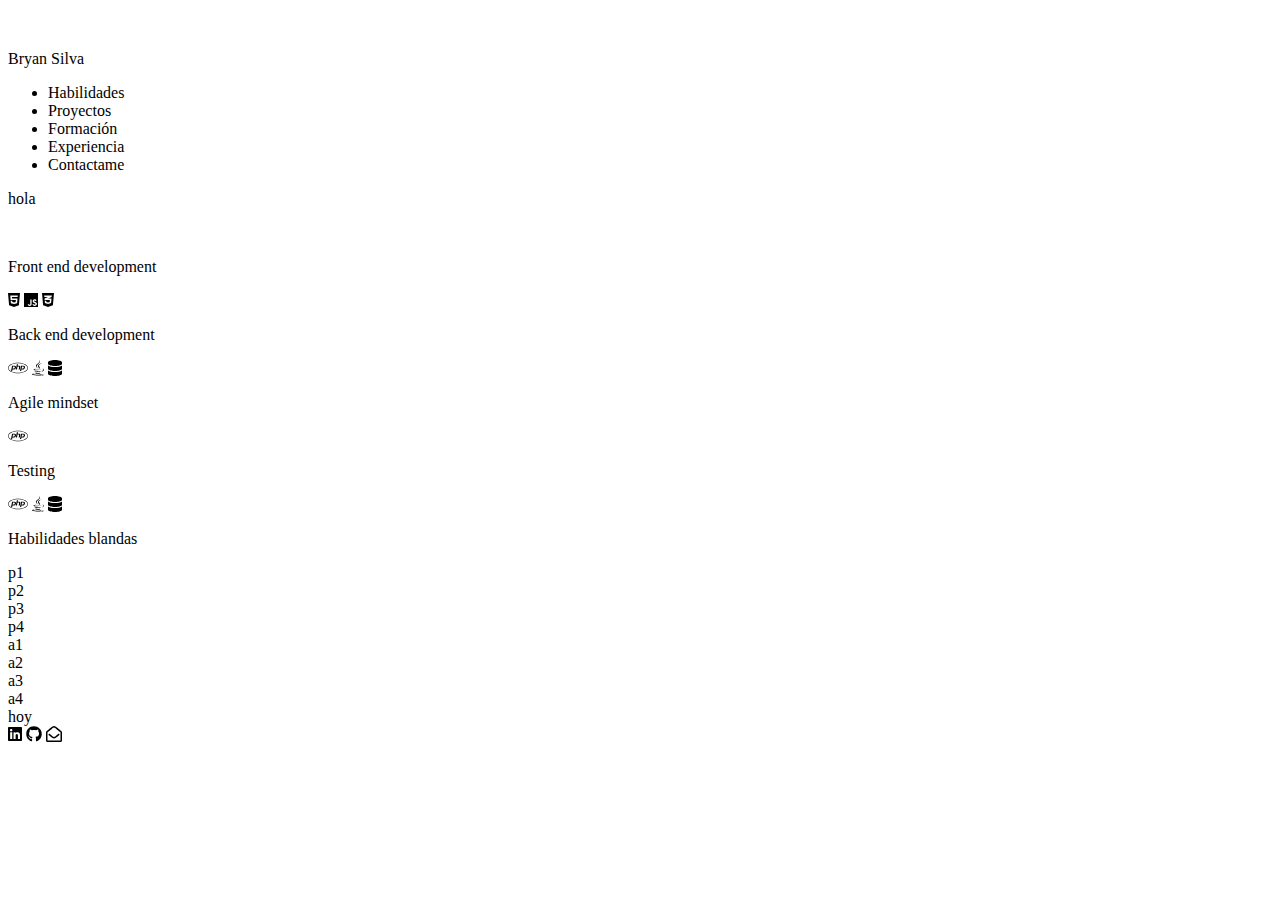
==== index.html @ 94884623 "Inicio del proyecto" ====
<!DOCTYPE html>
<html lang="en">
<head>
    <meta charset="UTF-8">
    <meta name="viewport" content="width=device-width, initial-scale=1.0">
    <meta http-equiv="X-UA-Compatible" content="ie=edge">
    <link href="src/css/all.css">
    <link href="src/css/solid.css">
    <link href="src/css/brands.css">

    <script src="src/js/all.js"></script>
    <script src="src/js/brands.js"></script>
    <script src="src/js/solid.js"></script>
    <script src="src/js/fontawesome.js"></script>
    <title>Bryan Silva</title>
</head>
<body>
    <header>

        <nav>
            <figure>
                <img>

            </figure>
            <p>Bryan Silva</p>
            <ul>
                <li>Habilidades</li>
                <li>Proyectos</li>
                <li>Formación</li>
                <li>Experiencia</li>
                <li>Contactame</li>
                
            </ul>
        </nav>
    </header>
    <section class="hero">
        <p>hola</p>
        <img>
    </section>
    <section class="habilidades">
        <p>Front end development</p>
        <div>
            <i class="fab fa-html5"></i>
            <i class="fab fa-js"></i>
            <i class="fab fa-css3-alt"></i>

        </div>

        <p>Back end development</p>
        <div>
            <i class="fab fa-php"></i>
            <i class="fab fa-java"></i>
            <i class="fas fa-database"></i>
        </div>

        <p>Agile mindset</p>
        <div>
            <i class="fab fa-php"></i>
        </div>

        <p>Testing</p>
        <div>
            <i class="fab fa-php"></i>
            <i class="fab fa-java"></i>
            <i class="fas fa-database"></i>
        </div>

        <p>Habilidades blandas</p>
        <div>

        </div>
    </section>

    <section class="proyectos">
        <div>p1</div>
        <div>p2</div>
        <div>p3</div>
        <div>p4</div>
    </section>

    <section class="formacion">
      <div>a1</div>
      <div>a2</div>
      <div>a3</div>
      <div>a4</div>
    </section>

    <section class="experiencia">
        <div>
            hoy
        </div>
    </section>

    <footer>
        <section class="contactame">
            <i class="fab fa-linkedin"></i>
            <i class="fab fa-github"></i>
            <i class="far fa-envelope-open"></i>
        </section>
    </footer>
</body>
</html>
---- src/css/solid.css ----
/*!
 * Font Awesome Free 5.11.2 by @fontawesome - https://fontawesome.com
 * License - https://fontawesome.com/license/free (Icons: CC BY 4.0, Fonts: SIL OFL 1.1, Code: MIT License)
 */
@font-face {
  font-family: 'Font Awesome 5 Free';
  font-style: normal;
  font-weight: 900;
  font-display: auto;
  src: url("../webfonts/fa-solid-900.eot");
  src: url("../webfonts/fa-solid-900.eot?#iefix") format("embedded-opentype"), url("../webfonts/fa-solid-900.woff2") format("woff2"), url("../webfonts/fa-solid-900.woff") format("woff"), url("../webfonts/fa-solid-900.ttf") format("truetype"), url("../webfonts/fa-solid-900.svg#fontawesome") format("svg"); }

.fa,
.fas {
  font-family: 'Font Awesome 5 Free';
  font-weight: 900; }
---- src/css/brands.css ----
/*!
 * Font Awesome Free 5.11.2 by @fontawesome - https://fontawesome.com
 * License - https://fontawesome.com/license/free (Icons: CC BY 4.0, Fonts: SIL OFL 1.1, Code: MIT License)
 */
@font-face {
  font-family: 'Font Awesome 5 Brands';
  font-style: normal;
  font-weight: normal;
  font-display: auto;
  src: url("../webfonts/fa-brands-400.eot");
  src: url("../webfonts/fa-brands-400.eot?#iefix") format("embedded-opentype"), url("../webfonts/fa-brands-400.woff2") format("woff2"), url("../webfonts/fa-brands-400.woff") format("woff"), url("../webfonts/fa-brands-400.ttf") format("truetype"), url("../webfonts/fa-brands-400.svg#fontawesome") format("svg"); }

.fab {
  font-family: 'Font Awesome 5 Brands'; }
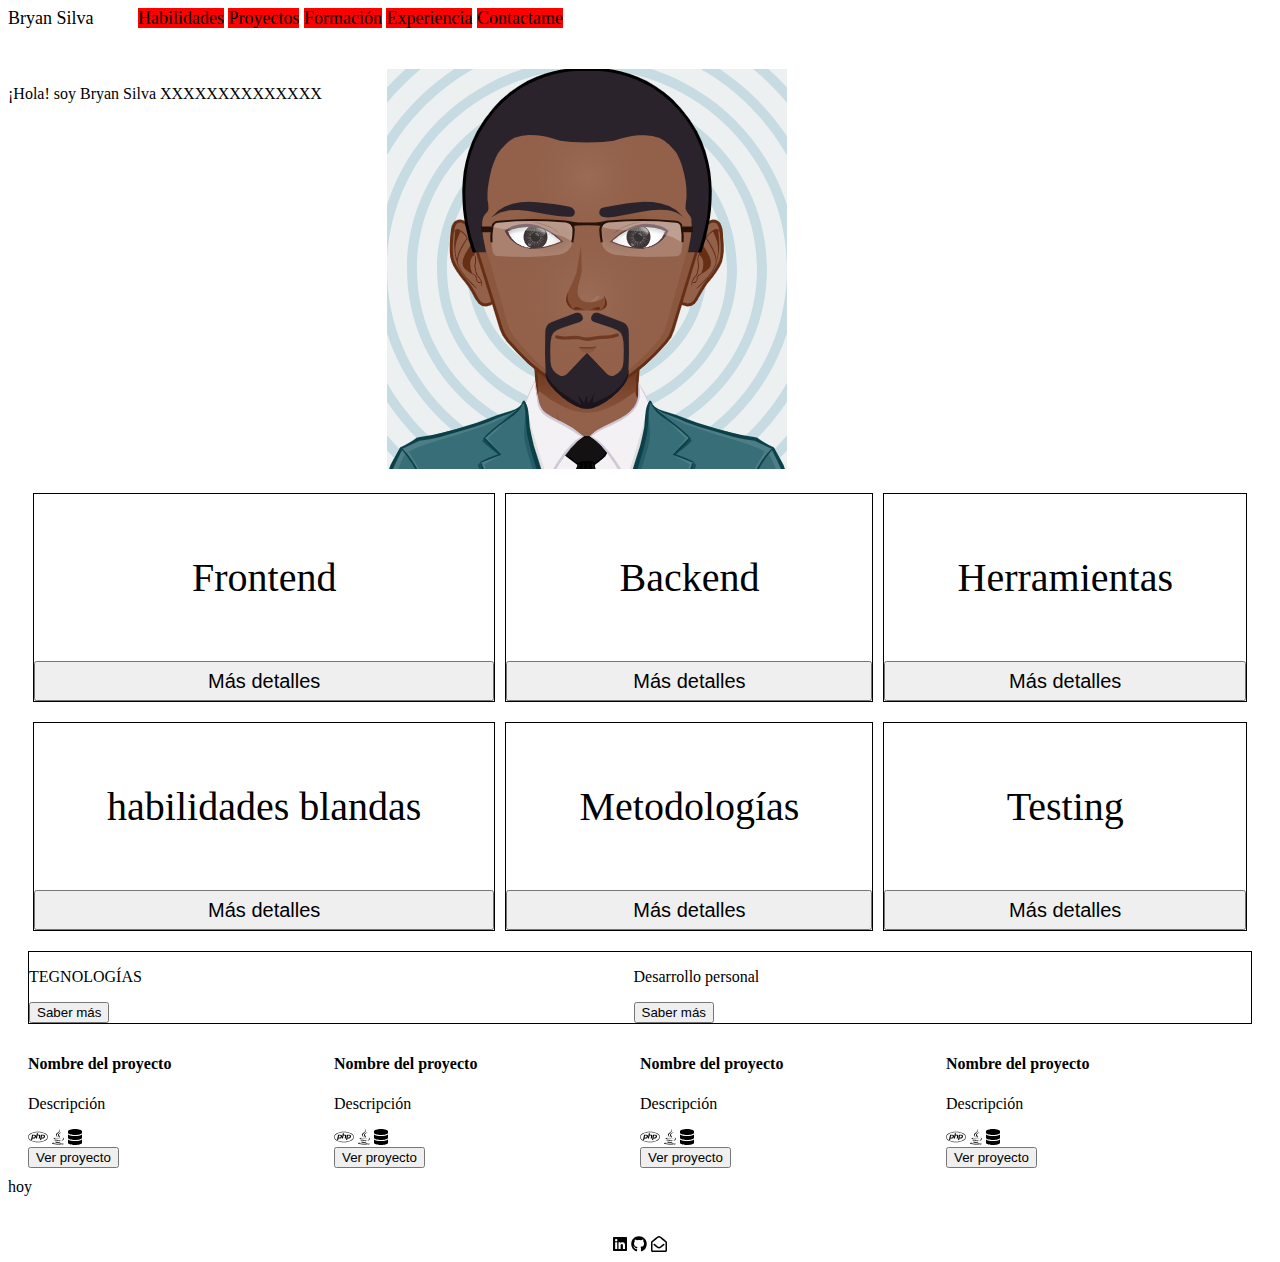
==== commit f6879b40: "Se crea la estructura basica del proyecto" ====
--- a/index.html
+++ b/index.html
@@ -8,22 +8,23 @@
     <link href="src/css/solid.css">
     <link href="src/css/brands.css">
 
-    <script src="src/js/all.js"></script>
-    <script src="src/js/brands.js"></script>
-    <script src="src/js/solid.js"></script>
-    <script src="src/js/fontawesome.js"></script>
+
+    <link rel="stylesheet" href="app.css">
+    
+
+    
     <title>Bryan Silva</title>
 </head>
 <body>
+    <!-- inicio del header -->
     <header>
 
-        <nav>
-            <figure>
-                <img>
-
-            </figure>
-            <p>Bryan Silva</p>
-            <ul>
+        <nav class="navbar">
+            <div>
+                <p>Bryan Silva</p>
+            </div>
+                          
+            <ul class="links">
                 <li>Habilidades</li>
                 <li>Proyectos</li>
                 <li>Formación</li>
@@ -33,12 +34,75 @@
             </ul>
         </nav>
     </header>
+    <!-- fin del header -->
+    <!-- inicio del hero -->
     <section class="hero">
-        <p>hola</p>
-        <img>
-    </section>
+        <p>¡Hola! soy Bryan Silva XXXXXXXXXXXXXX</p>
+        <div class="img-hero">
+            <img src="src/imagen/bryan.png">
+        </div>
+    </section>
+
+    <!-- fin del hero -->
+
+    <!-- inicio de la sección de habilidades -->
     <section class="habilidades">
-        <p>Front end development</p>
+
+        <div class="habilidad">
+            <p>
+                Frontend
+            </p>
+            <div>
+                <button>Más detalles</button>
+            </div>
+        </div>
+
+        <div class="habilidad">
+            <p>
+                Backend
+            </p>
+            <div>
+                <button>Más detalles</button>
+            </div>
+        </div>
+
+        <div class="habilidad">
+            <p>
+                Herramientas
+            </p>
+            <div>
+                <button>Más detalles</button>
+            </div>
+        </div>
+        <div class="habilidad">
+            <p>
+                habilidades blandas
+            </p>
+            <div>
+                <button>Más detalles</button>
+            </div>
+        </div>
+        <div class="habilidad">
+            <p>
+               Metodologías
+            </p>
+            <div>
+                <button>Más detalles</button>
+            </div>
+        </div>
+        <div class="habilidad">
+            <p>
+                Testing
+            </p>
+            <div>
+                <button>Más detalles</button>
+            </div>
+        </div>
+
+
+
+
+        <!-- <p>Front end development</p>
         <div>
             <i class="fab fa-html5"></i>
             <i class="fab fa-js"></i>
@@ -68,22 +132,79 @@
         <p>Habilidades blandas</p>
         <div>
 
-        </div>
-    </section>
+        </div> -->
+    </section>
+<!-- fin de la sección de habilidades -->
+
+<!-- inicio de la sección de formación -->
+    <section class="formacion">
+
+        <div class="detalle-formacion">
+          <p>TEGNOLOGÍAS</p>  
+        <button>Saber más</button>
+        </div>
+        <div class="detalle-formacion">
+          <p>Desarrollo personal</p>  
+          <button>Saber más</button>
+        </div>
+        
+    </section>
+<!-- fin de la sección de formación -->
+
 
     <section class="proyectos">
-        <div>p1</div>
-        <div>p2</div>
-        <div>p3</div>
-        <div>p4</div>
-    </section>
-
-    <section class="formacion">
-      <div>a1</div>
-      <div>a2</div>
-      <div>a3</div>
-      <div>a4</div>
-    </section>
+        <div class = "proyecto">
+            <h4>Nombre del proyecto</h4>
+            <p>Descripción</p>
+            <div class="tecnologias-proyecto">
+                <i class="fab fa-php"></i>
+                <i class="fab fa-java"></i>
+                <i class="fas fa-database"></i>
+            </div>
+            <button>Ver proyecto</button>
+
+        </div>
+
+        <div class="proyecto">
+            <h4>Nombre del proyecto</h4>
+            <p>Descripción</p>
+            <div class="tecnologias-proyecto">
+                <i class="fab fa-php"></i>
+                <i class="fab fa-java"></i>
+                <i class="fas fa-database"></i>
+            </div>
+            <button>Ver proyecto</button>
+        
+        </div>
+
+        <div class="proyecto">
+            <h4>Nombre del proyecto</h4>
+            <p>Descripción</p>
+            <div class="tecnologias-proyecto">
+                <i class="fab fa-php"></i>
+                <i class="fab fa-java"></i>
+                <i class="fas fa-database"></i>
+            </div>
+            <button>Ver proyecto</button>
+        
+        </div>
+
+
+        <div class="proyecto">
+            <h4>Nombre del proyecto</h4>
+            <p>Descripción</p>
+            <div class="tecnologias-proyecto">
+                <i class="fab fa-php"></i>
+                <i class="fab fa-java"></i>
+                <i class="fas fa-database"></i>
+            </div>
+            <button>Ver proyecto</button>
+        
+        </div>
+       
+    </section>
+
+  
 
     <section class="experiencia">
         <div>
@@ -98,5 +219,11 @@
             <i class="far fa-envelope-open"></i>
         </section>
     </footer>
+
+
+    <script src="src/js/all.js"></script>
+    <script src="src/js/brands.js"></script>
+    <script src="src/js/solid.js"></script>
+    <script src="src/js/fontawesome.js"></script>
 </body>
 </html>--- a/app.css
+++ b/app.css
@@ -0,0 +1,108 @@
+header{
+   font-size: 18px;
+   margin-bottom: 40px;
+}
+
+.links{
+  list-style-type: none;
+  
+}
+
+.links li {
+  display : inline;
+  background-color : red;
+}
+
+.hero{
+    display: grid;
+     grid-template-columns : 30% 70%;
+}
+.navbar div {
+  display : inline;
+}
+.navbar div p {
+  display : inline;
+}
+
+.navbar  ul {
+  display : inline;
+
+}
+
+/*  */
+.habilidades {
+ 
+ margin: 10px 20px;
+  display: grid;
+  grid-template-columns : auto auto auto;
+  border : 1px;
+
+}
+
+.habilidad {
+  border : 1px solid black;
+  margin: 10px 5px;
+  
+}
+ 
+.habilidad p{
+  font-size: 40px;
+  padding : 20px;
+  text-align: center;
+}
+
+.habilidad button{
+  font-size: 20px;
+  height: 40px;
+  width: 100%;
+}
+
+/*  */
+ 
+.proyectos {
+  margin: 10px 20px;
+  display: grid;
+  grid-template-columns : auto auto auto auto;
+  border : 1px;
+}
+/* 
+.proyecto{
+
+}
+
+.tecnologias-proyecto{
+
+} */
+
+/*  */
+
+
+/*  */
+.formacion {
+  display : grid;
+  grid-template-columns : auto auto;
+  border: 1px solid black;
+  margin: 10px 20px;
+}
+
+.detalle-formacion{
+
+}
+/*  */
+
+
+/*  */
+.experiencia {
+  margin-bottom: 0;
+
+}
+
+/*  */
+
+/*  */
+.contactame {
+   margin-top: 40px;
+   text-align : center;
+}
+
+/*  */
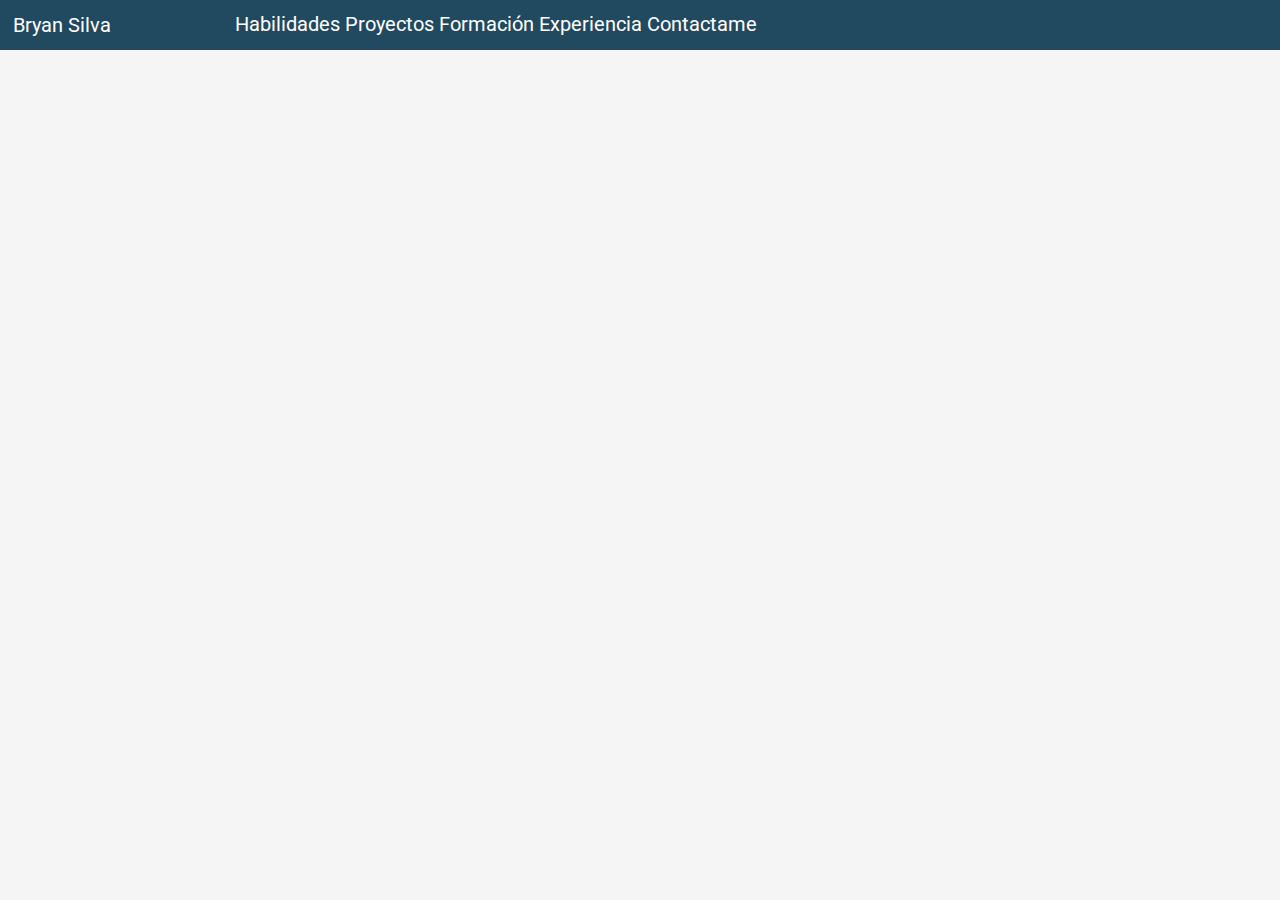
==== commit 6586df8c: "Todo es un desastre procedo a refactorizar todo" ====
--- a/index.html
+++ b/index.html
@@ -7,46 +7,58 @@
     <link href="src/css/all.css">
     <link href="src/css/solid.css">
     <link href="src/css/brands.css">
-
-
     <link rel="stylesheet" href="app.css">
-    
-
-    
+    <link href="https://fonts.googleapis.com/css?family=Lato|Open+Sans+Condensed:300|Roboto&display=swap" rel="stylesheet">
     <title>Bryan Silva</title>
 </head>
 <body>
     <!-- inicio del header -->
-    <header>
-
-        <nav class="navbar">
-            <div>
-                <p>Bryan Silva</p>
+     <header class="header">
+
+        <nav class="header__navar">
+            <div class="header__navar--logo">
+                Bryan Silva
             </div>
                           
-            <ul class="links">
-                <li>Habilidades</li>
-                <li>Proyectos</li>
-                <li>Formación</li>
-                <li>Experiencia</li>
-                <li>Contactame</li>
+            <ul class="header__navar--links">
+                <li>
+                    <a href="#habilidades">Habilidades</a>
+                </li>
+
+                <li>
+                    <a href="#proyectos">Proyectos</a>
+                </li>
+                <li>
+                    <a href="#formación">Formación</a>
+                    
+                </li>
+                <li>
+                    <a href="#experiencia">Experiencia</a>
+                </li>
+                <li>
+                    <a href="#contactame">Contactame</a>
+                </li>
                 
             </ul>
         </nav>
-    </header>
+    </header> 
+
+   
+
     <!-- fin del header -->
     <!-- inicio del hero -->
-    <section class="hero">
+  <!--   <section class="hero">
         <p>¡Hola! soy Bryan Silva XXXXXXXXXXXXXX</p>
         <div class="img-hero">
             <img src="src/imagen/bryan.png">
         </div>
-    </section>
+    </section> -->
 
     <!-- fin del hero -->
 
     <!-- inicio de la sección de habilidades -->
-    <section class="habilidades">
+
+   <!--  <section class="habilidades">
 
         <div class="habilidad">
             <p>
@@ -132,12 +144,14 @@
         <p>Habilidades blandas</p>
         <div>
 
-        </div> -->
-    </section>
+        </div> 
+    </section> -->
+
 <!-- fin de la sección de habilidades -->
 
 <!-- inicio de la sección de formación -->
-    <section class="formacion">
+
+   <!--  <section class="formacion">
 
         <div class="detalle-formacion">
           <p>TEGNOLOGÍAS</p>  
@@ -148,11 +162,12 @@
           <button>Saber más</button>
         </div>
         
-    </section>
-<!-- fin de la sección de formación -->
-
-
-    <section class="proyectos">
+    </section> -->
+
+    <!-- fin de la sección de formación -->
+
+
+ <!--    <section class="proyectos">
         <div class = "proyecto">
             <h4>Nombre del proyecto</h4>
             <p>Descripción</p>
@@ -202,10 +217,10 @@
         
         </div>
        
-    </section>
+    </section> -->
 
   
-
+<!-- 
     <section class="experiencia">
         <div>
             hoy
@@ -218,7 +233,7 @@
             <i class="fab fa-github"></i>
             <i class="far fa-envelope-open"></i>
         </section>
-    </footer>
+    </footer> -->
 
 
     <script src="src/js/all.js"></script>
--- a/app.css
+++ b/app.css
@@ -1,33 +1,76 @@
-header{
-   font-size: 18px;
-   margin-bottom: 40px;
+/* Variables */
+
+:root {
+  --primary-color : #f5f5f5;
+  --secundary-color : #214960;
+  --font : Roboto , Lato , sans-serif;
 }
 
-.links{
-  list-style-type: none;
+/* Estilos */
+
   
+body {
+  background-color : var(--primary-color);
+  font-family:  var(--font);
+  margin : 0;
 }
 
-.links li {
-  display : inline;
-  background-color : red;
+
+.header{
+   font-size: 20px;
+   margin-bottom: 40px;
+   width: 100%;
 }
 
-.hero{
+.header__navar {
+  background-color: var(--secundary-color);
+  color: white;
+  margin: 0 0 2% 0;
+  padding: 1% 1%;
+  box-sizing: border-box; 
+  display:flex;
+  flex-direction: row;
+  justify-content: flex-start;
+  align-items: center;
+} 
+
+.header__navar--logo {
+  display : inline;
+  width: 15%;
+}
+
+
+ .header__navar--links{
+  list-style-type: none;
+  width: 85%;
+    margin: 0;
+} 
+
+
+.header__navar--links li{
+  list-style-type: none;
+  display: inline;
+  padding: 1% 0;
+
+} 
+
+.header__navar--links li a{
+  color:white;
+  text-decoration: none;
+}
+
+.header__navar--links li a:hover{
+  color: #79bac1;
+  text-decoration: underline;
+}
+
+
+
+/* .hero{
     display: grid;
      grid-template-columns : 30% 70%;
-}
-.navbar div {
-  display : inline;
-}
-.navbar div p {
-  display : inline;
-}
+} */
 
-.navbar  ul {
-  display : inline;
-
-}
 
 /*  */
 .habilidades {
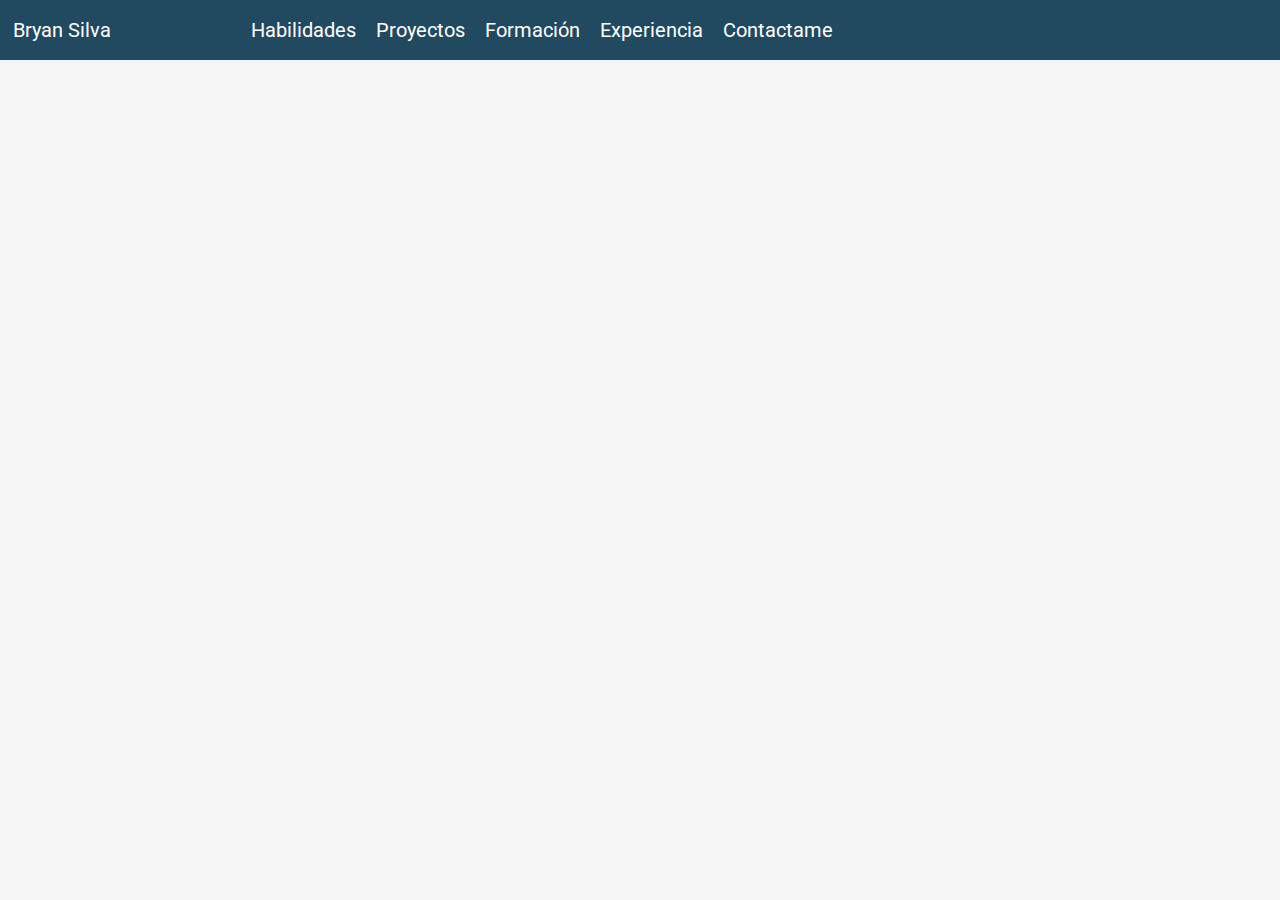
==== commit 5df28302: "Completando los estilos del navbar." ====
--- a/index.html
+++ b/index.html
@@ -7,7 +7,8 @@
     <link href="src/css/all.css">
     <link href="src/css/solid.css">
     <link href="src/css/brands.css">
-    <link rel="stylesheet" href="app.css">
+    <link rel="stylesheet" media="(min-width: 800px)" href="app.css" />
+    <link rel="stylesheet"  media="(max-width: 800px)" href="app.resposive.css">
     <link href="https://fonts.googleapis.com/css?family=Lato|Open+Sans+Condensed:300|Roboto&display=swap" rel="stylesheet">
     <title>Bryan Silva</title>
 </head>
@@ -15,10 +16,17 @@
     <!-- inicio del header -->
      <header class="header">
 
-        <nav class="header__navar">
-            <div class="header__navar--logo">
+        <nav class="header__navbar">
+            <div class="header__navar--brand">
                 Bryan Silva
             </div>
+            <!-- resposive -->
+                  
+            <div class="header__navar--options">
+                <i>menu</i>
+            </div>
+                
+            <!-- fin resposive -->
                           
             <ul class="header__navar--links">
                 <li>
@@ -35,15 +43,15 @@
                 <li>
                     <a href="#experiencia">Experiencia</a>
                 </li>
-                <li>
-                    <a href="#contactame">Contactame</a>
+                <li class=".header__navar--links--contactame">
+                    <a  href="#contactame">Contactame</a>
                 </li>
                 
             </ul>
         </nav>
     </header> 
 
-   
+
 
     <!-- fin del header -->
     <!-- inicio del hero -->
--- a/app.css
+++ b/app.css
@@ -22,54 +22,51 @@
    width: 100%;
 }
 
-.header__navar {
+.header__navbar {
   background-color: var(--secundary-color);
   color: white;
+  display: grid;
+  grid-template-columns: 15% 85% ;
+  grid-template-rows: auto ;
+  justify-items: start;
+  align-items: center;
+  box-sizing: border-box; 
+  padding: 1% 1%;
   margin: 0 0 2% 0;
-  padding: 1% 1%;
-  box-sizing: border-box; 
-  display:flex;
-  flex-direction: row;
-  justify-content: flex-start;
-  align-items: center;
 } 
-
-.header__navar--logo {
-  display : inline;
-  width: 15%;
-}
-
 
  .header__navar--links{
   list-style-type: none;
-  width: 85%;
-    margin: 0;
+  margin: 0;
+  display : flex;
+  flex-direction: row;
 } 
-
 
 .header__navar--links li{
   list-style-type: none;
-  display: inline;
   padding: 1% 0;
-
+  margin: 0 2%;
 } 
 
 .header__navar--links li a{
   color:white;
   text-decoration: none;
+
 }
 
 .header__navar--links li a:hover{
-  color: #79bac1;
-  text-decoration: underline;
+ border-bottom: 2px;
+    border-color:yellowgreen;
+   border-bottom-style: solid; 
+}
+
+
+.header__navar--options{
+  display:none;
 }
 
 
 
-/* .hero{
-    display: grid;
-     grid-template-columns : 30% 70%;
-} */
 
 
 /*  */
@@ -128,9 +125,7 @@
   margin: 10px 20px;
 }
 
-.detalle-formacion{
 
-}
 /*  */
 
 
@@ -149,3 +144,6 @@
 }
 
 /*  */
+
+
+/* responsive */--- a/app.resposive.css
+++ b/app.resposive.css
@@ -0,0 +1,75 @@
+/* Variables */
+
+:root {
+  --primary-color : #f5f5f5;
+  --secundary-color : #214960;
+  --font : Roboto , Lato , sans-serif;
+}
+
+body {
+  background-color : var(--primary-color);
+  font-family:  var(--font);
+  margin : 0;
+}
+
+.header{
+   font-size: 20px;
+   margin-bottom: 40px;
+   width: 100%;
+}
+
+.header__navbar {
+  background-color: var(--secundary-color);
+  color: white;
+  display: grid;
+  grid-template-columns: 50% 50% ;
+  grid-template-rows: auto ;
+  grid-template-areas: "header__navar--brand header__navar--options"
+                        "header__navar--links header__navar--links";  
+
+  justify-items: start;
+  align-items: center;
+  box-sizing: border-box; 
+  padding: 1% 1%;
+  margin: 0 0 2% 0;
+} 
+
+.header__navar--brand {
+    display: none;
+}
+
+.header__navar--options{
+    grid-area: "header__navar--options";
+    justify-self: end;
+}
+
+.header__navar--options:hover + .header__navar--links {
+     display : flex;
+}
+
+.header__navar--links:hover {
+     display : flex;
+}
+.header__navar--brand{
+    grid-area: "header__navar--brand";
+}
+
+ .header__navar--links{
+  list-style-type: none;
+  margin-top: 1%;
+  display : flex;
+  flex-direction: column;
+  padding: 0;
+  grid-area: "header__navar--links";
+  width: 200%;
+} 
+
+.header__navar--links li{
+  margin:  1% 0 ;
+} 
+
+.header__navar--links li a{
+  color:white;
+  text-decoration: none;
+
+}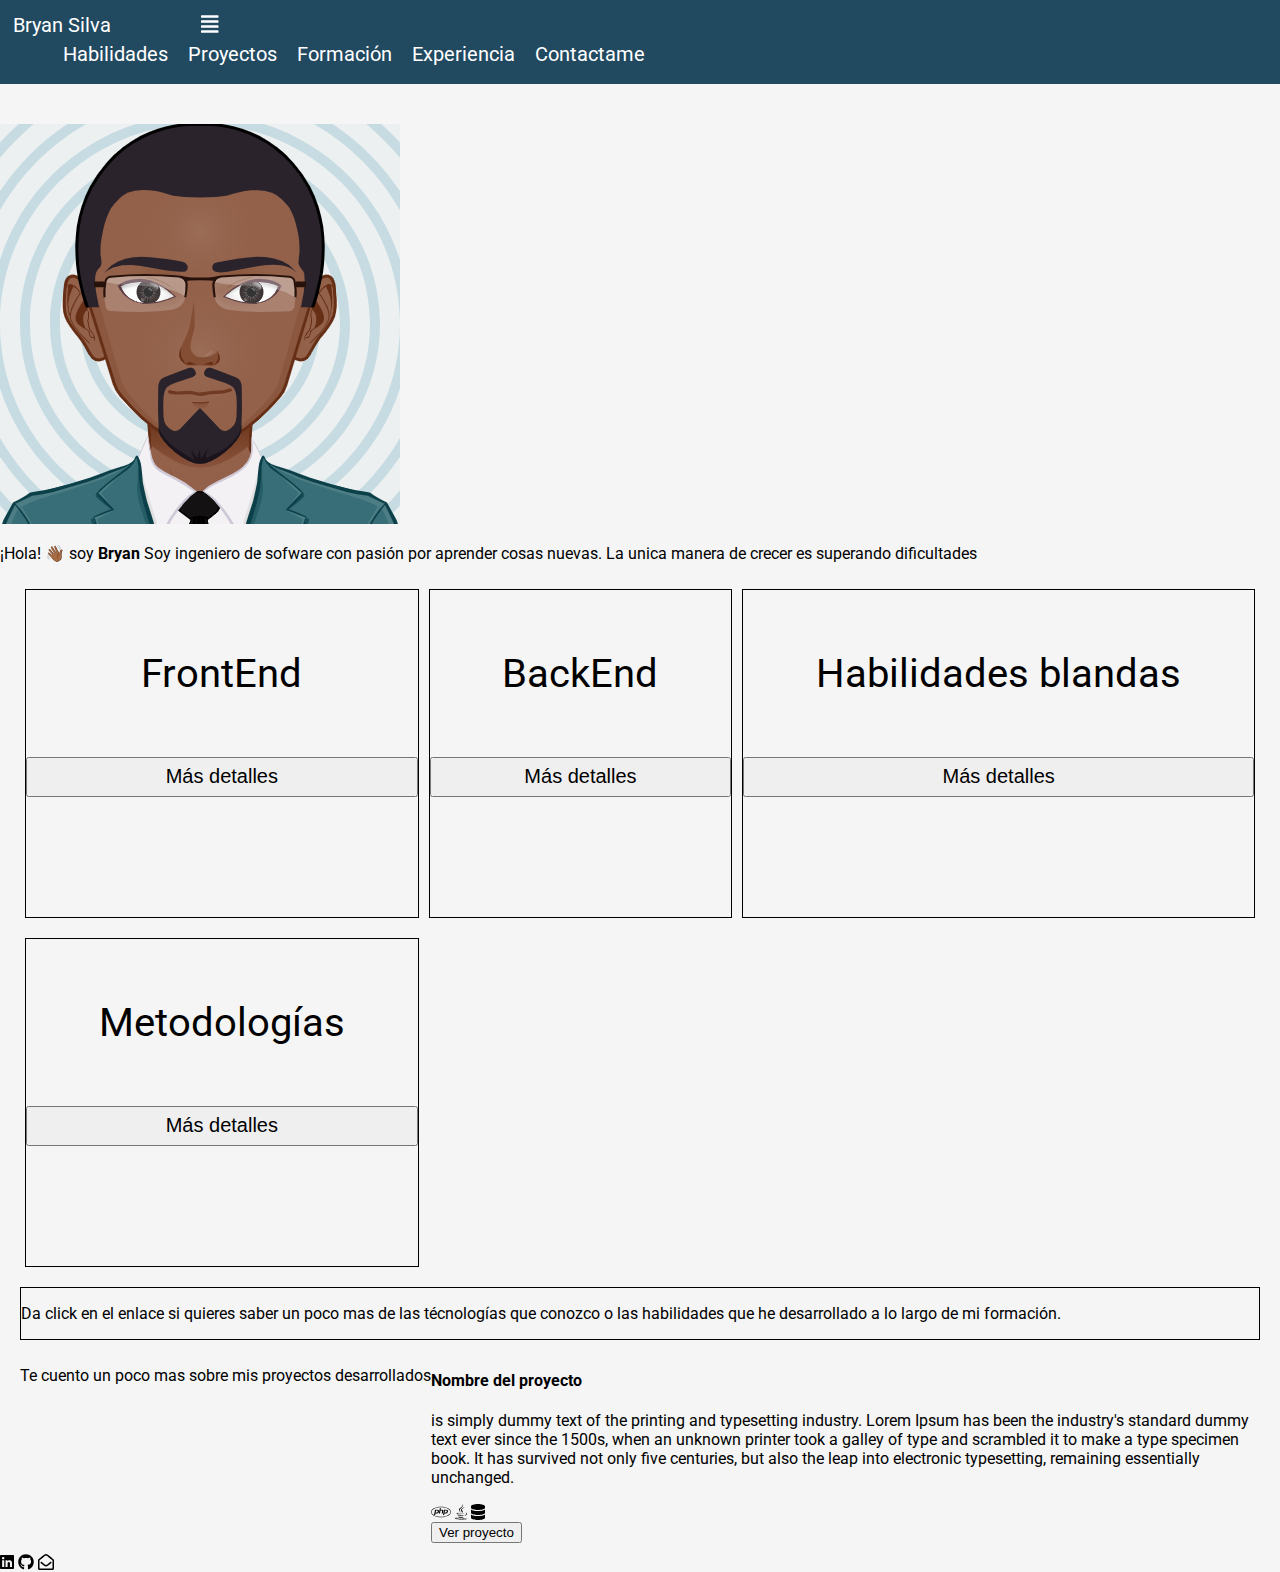
==== commit 6d06701e: "➕  responsive version" ====
--- a/index.html
+++ b/index.html
@@ -20,15 +20,14 @@
             <div class="header__navar--brand">
                 Bryan Silva
             </div>
-            <!-- resposive -->
+         
                   
-            <div class="header__navar--options">
-                <i>menu</i>
+            <div class="header__navbar--options">
+            <i class="fas fa-align-justify"></i>
             </div>
                 
-            <!-- fin resposive -->
                           
-            <ul class="header__navar--links">
+             <ul class="header__navar--links">
                 <li>
                     <a href="#habilidades">Habilidades</a>
                 </li>
@@ -37,213 +36,150 @@
                     <a href="#proyectos">Proyectos</a>
                 </li>
                 <li>
+                    
                     <a href="#formación">Formación</a>
-                    
                 </li>
                 <li>
                     <a href="#experiencia">Experiencia</a>
                 </li>
                 <li class=".header__navar--links--contactame">
                     <a  href="#contactame">Contactame</a>
-                </li>
-                
-            </ul>
+                </li>     
+            </ul> 
         </nav>
     </header> 
 
 
 
     <!-- fin del header -->
+
     <!-- inicio del hero -->
-  <!--   <section class="hero">
-        <p>¡Hola! soy Bryan Silva XXXXXXXXXXXXXX</p>
-        <div class="img-hero">
-            <img src="src/imagen/bryan.png">
+  <section class="hero">
+        <div class="hero__imagen">
+            <img id="img" class="hero__imagen__img" src="src/imagen/bryan.png">
         </div>
-    </section> -->
+
+        <p class="hero__parrafo">¡Hola! 👋🏾 soy <strong>Bryan</strong> 
+            Soy ingeniero de sofware con pasión por aprender cosas nuevas. 
+            La unica manera de crecer es superando dificultades 
+        </p>
+        
+    </section> 
 
     <!-- fin del hero -->
 
     <!-- inicio de la sección de habilidades -->
 
-   <!--  <section class="habilidades">
+     <section class="habilidades">
 
         <div class="habilidad">
-            <p>
-                Frontend
+            <p class="hablidad__titulo">
+                FrontEnd
             </p>
-            <div>
-                <button>Más detalles</button>
+            <div class="habilidad__accion">
+                <button class="habilidad__boton">Más detalles</button>
             </div>
+            <p class="habilidad__detalle">
+                 
+            </p>
         </div>
 
         <div class="habilidad">
-            <p>
-                Backend
+            <p class="hablidad__titulo">
+                BackEnd
             </p>
-            <div>
-                <button>Más detalles</button>
+            <div class="habilidad__accion">
+                <button class="habilidad__boton">Más detalles</button>
+            </div>
+            <p class="habilidad__detalle">
+        
+            </p>
+        </div>
+
+         <div class="habilidad">
+            <p class="hablidad__titulo">
+                Habilidades blandas
+            </p>
+            <div class="habilidad__accion">
+                <button class="habilidad__boton">Más detalles</button>
+            </div>
+            <p class="habilidad__detalle">
+            
+            </p>
+        </div>
+    
+        <div class="habilidad">
+            <p class="hablidad__titulo">
+                Metodologías
+            </p>
+            <div class="habilidad__accion">
+                <button class="habilidad__boton">Más detalles</button>
+            </div>
+            <p class="habilidad__detalle">
+        
+            </p>
+        </div>
+     </section> 
+     
+    <!-- inicio de la sección de formación -->
+    
+    <section class="formacion">
+        <p>
+            Da click en el enlace si quieres saber
+            un poco mas de las <a>técnologías</a>
+            que conozco o las <a>habilidades</a>
+            que he desarrollado a lo largo de mi
+            formación.
+        </p>
+    </section>
+    
+    <!-- fin de la sección de formación -->
+    
+    <!-- inicio de la sección de proyectos -->
+    <section class="proyectos">
+    
+        <p class="proyectos__descripcion">
+            Te cuento un poco mas sobre mis proyectos desarrollados
+        </p>
+    
+        <div class="proyecto">
+            <div class="proyecto__titulo">
+                <h4>Nombre del proyecto</h4>
+            </div>
+            <div class="proyecto__descripcion">
+                <p>is simply dummy text of the printing and typesetting industry. Lorem Ipsum has been the industry's standard dummy text
+                ever since the 1500s, when an unknown printer took a galley of type and scrambled it to make a type specimen book. It
+                has survived not only five centuries, but also the leap into electronic typesetting, remaining essentially unchanged.</p>
+            </div>
+            <div class="proyecto__tecnologias">
+                <i class="fab fa-php item"></i>
+                <i class="fab fa-java item"></i>
+                <i class="fas fa-database item"></i>
+            </div>
+            <div class="proyecto__detalles">
+                <button>Ver proyecto</button>
             </div>
         </div>
-
-        <div class="habilidad">
-            <p>
-                Herramientas
-            </p>
-            <div>
-                <button>Más detalles</button>
-            </div>
-        </div>
-        <div class="habilidad">
-            <p>
-                habilidades blandas
-            </p>
-            <div>
-                <button>Más detalles</button>
-            </div>
-        </div>
-        <div class="habilidad">
-            <p>
-               Metodologías
-            </p>
-            <div>
-                <button>Más detalles</button>
-            </div>
-        </div>
-        <div class="habilidad">
-            <p>
-                Testing
-            </p>
-            <div>
-                <button>Más detalles</button>
-            </div>
-        </div>
+    
+    
+    </section>
+    <!-- fin de la sección de proyectos -->
 
 
 
-
-        <!-- <p>Front end development</p>
-        <div>
-            <i class="fab fa-html5"></i>
-            <i class="fab fa-js"></i>
-            <i class="fab fa-css3-alt"></i>
-
-        </div>
-
-        <p>Back end development</p>
-        <div>
-            <i class="fab fa-php"></i>
-            <i class="fab fa-java"></i>
-            <i class="fas fa-database"></i>
-        </div>
-
-        <p>Agile mindset</p>
-        <div>
-            <i class="fab fa-php"></i>
-        </div>
-
-        <p>Testing</p>
-        <div>
-            <i class="fab fa-php"></i>
-            <i class="fab fa-java"></i>
-            <i class="fas fa-database"></i>
-        </div>
-
-        <p>Habilidades blandas</p>
-        <div>
-
-        </div> 
-    </section> -->
-
-<!-- fin de la sección de habilidades -->
-
-<!-- inicio de la sección de formación -->
-
-   <!--  <section class="formacion">
-
-        <div class="detalle-formacion">
-          <p>TEGNOLOGÍAS</p>  
-        <button>Saber más</button>
-        </div>
-        <div class="detalle-formacion">
-          <p>Desarrollo personal</p>  
-          <button>Saber más</button>
-        </div>
-        
-    </section> -->
-
-    <!-- fin de la sección de formación -->
-
-
- <!--    <section class="proyectos">
-        <div class = "proyecto">
-            <h4>Nombre del proyecto</h4>
-            <p>Descripción</p>
-            <div class="tecnologias-proyecto">
-                <i class="fab fa-php"></i>
-                <i class="fab fa-java"></i>
-                <i class="fas fa-database"></i>
-            </div>
-            <button>Ver proyecto</button>
-
-        </div>
-
-        <div class="proyecto">
-            <h4>Nombre del proyecto</h4>
-            <p>Descripción</p>
-            <div class="tecnologias-proyecto">
-                <i class="fab fa-php"></i>
-                <i class="fab fa-java"></i>
-                <i class="fas fa-database"></i>
-            </div>
-            <button>Ver proyecto</button>
-        
-        </div>
-
-        <div class="proyecto">
-            <h4>Nombre del proyecto</h4>
-            <p>Descripción</p>
-            <div class="tecnologias-proyecto">
-                <i class="fab fa-php"></i>
-                <i class="fab fa-java"></i>
-                <i class="fas fa-database"></i>
-            </div>
-            <button>Ver proyecto</button>
-        
-        </div>
-
-
-        <div class="proyecto">
-            <h4>Nombre del proyecto</h4>
-            <p>Descripción</p>
-            <div class="tecnologias-proyecto">
-                <i class="fab fa-php"></i>
-                <i class="fab fa-java"></i>
-                <i class="fas fa-database"></i>
-            </div>
-            <button>Ver proyecto</button>
-        
-        </div>
-       
-    </section> -->
-
-  
-<!-- 
-    <section class="experiencia">
+<!--     <section class="experiencia">
         <div>
             hoy
         </div>
-    </section>
+    </section> -->
 
-    <footer>
-        <section class="contactame">
-            <i class="fab fa-linkedin"></i>
-            <i class="fab fa-github"></i>
-            <i class="far fa-envelope-open"></i>
-        </section>
-    </footer> -->
+    <footer class="footer">
+            <i class="fab fa-linkedin item"></i>
+            <i class="fab fa-github item" ></i>
+            <i class="far fa-envelope-open item"></i>
+    </footer>
 
-
+    <script async src="app.js"></script>
     <script src="src/js/all.js"></script>
     <script src="src/js/brands.js"></script>
     <script src="src/js/solid.js"></script>
--- a/app.css
+++ b/app.css
@@ -8,6 +8,7 @@
 
 /* Estilos */
 
+/* principal */
   
 body {
   background-color : var(--primary-color);
@@ -15,6 +16,7 @@
   margin : 0;
 }
 
+/* header */
 
 .header{
    font-size: 20px;
@@ -66,7 +68,7 @@
 }
 
 
-
+/* --header */
 
 
 /*  */
--- a/app.resposive.css
+++ b/app.resposive.css
@@ -25,7 +25,7 @@
   grid-template-columns: 50% 50% ;
   grid-template-rows: auto ;
   grid-template-areas: "header__navar--brand header__navar--options"
-                        "header__navar--links header__navar--links";  
+                        "header__navbar--links header__navbar--links";  
 
   justify-items: start;
   align-items: center;
@@ -35,33 +35,38 @@
 } 
 
 .header__navar--brand {
-    display: none;
+    /* display: none; */
+    margin-left: 10px;
+
 }
 
-.header__navar--options{
+.header__navbar--options{
     grid-area: "header__navar--options";
     justify-self: end;
+    margin-right: 10px;
 }
 
 .header__navar--options:hover + .header__navar--links {
      display : flex;
 }
-
+/* 
 .header__navar--links:hover {
-     display : flex;
-}
+     display : none
+} */
 .header__navar--brand{
     grid-area: "header__navar--brand";
 }
 
  .header__navar--links{
+   grid-area: "header__navbar--links";
   list-style-type: none;
   margin-top: 1%;
-  display : flex;
+  display : none;
   flex-direction: column;
   padding: 0;
-  grid-area: "header__navar--links";
   width: 200%;
+  margin-left: 10px;
+  margin-bottom: 0;
 } 
 
 .header__navar--links li{
@@ -72,4 +77,123 @@
   color:white;
   text-decoration: none;
 
-}+}
+
+
+/* Hero */
+
+.hero {
+  margin: 0;
+}
+
+.hero__parrafo {
+  margin: 3px;
+  padding : 3px;
+  text-align: justify;
+}
+
+.hero__imagen{
+  width: 100%;
+  height: auto;
+}
+
+.hero__imagen__img {
+   width: 100%;
+  height: auto;
+}
+
+/* Habilidades */
+
+.habilidades {
+   margin : 30px 10px;
+}
+
+.habilidad{
+  text-align: center;
+  border: 2px solid black;
+  margin-bottom: 15px;
+}
+
+.hablidad__titulo {
+  font-size: 23px;
+  padding: 15px 0;
+}
+
+.habilidad__accion {
+
+}
+
+.habilidad__detalle {
+  display: none;
+}
+
+.habilidad__boton {
+  width: 100%;
+    height: auto;
+    font-size: 18px;
+    background-color: blue;
+    color: white;
+    padding: 7px 0;
+}
+
+/* Proyectos */
+
+.proyectos{
+  margin : 10px 5px;
+}
+
+.proyecto__titulo{
+      text-align: center;
+    background-color: blue;
+    color: white;
+    padding: 0.1px;
+}
+.proyecto__descripcion{
+  padding : 20px;
+}
+
+.proyecto__tecnologias{
+  margin: 0 2px;
+  display : flex;
+  justify-content : center;
+  padding : 20px;
+}
+
+.proyecto__tecnologias .item{
+  margin: 0 2px;
+  margin : 0 35px;
+} 
+
+
+.proyecto__detalles {
+  width: 100%;
+}
+
+.proyecto__detalles button {
+  width: 100%;
+  padding: 20px;
+  background-color: blue;
+  color : white;
+  font-size : 15px;
+}
+
+
+
+/* footer */
+
+.footer{
+  background-color: var(--secundary-color);
+  color: white;
+  display : flex;
+  justify-content : center;
+  padding : 20px;
+}
+
+.footer .item {
+  margin : 0 35px;
+}
+
+
+
+
+
